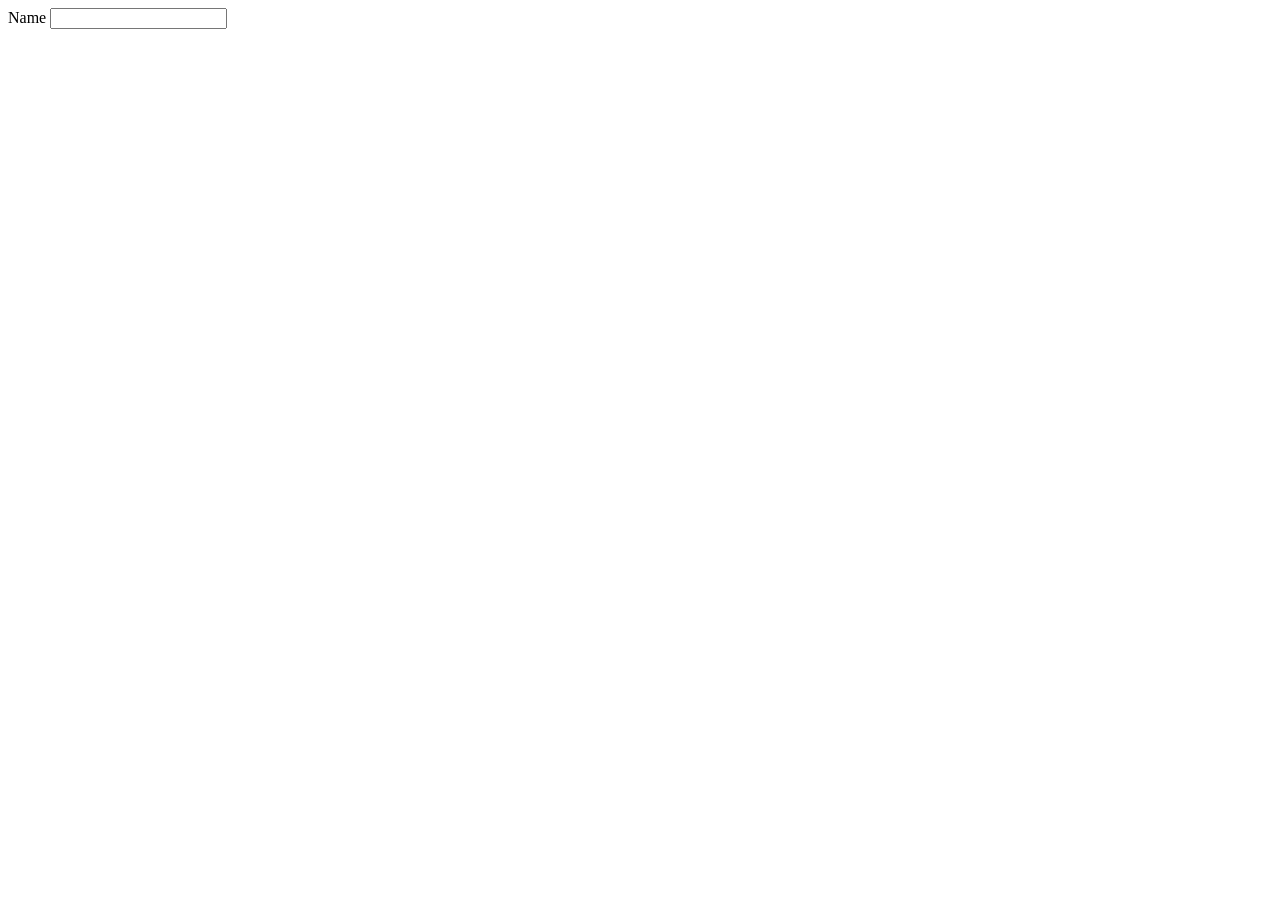
==== form-validation/index.html @ 927b0b45 "working with form validation" ====
<!DOCTYPE html>
<html lang="en">
<head>
    <meta charset="UTF-8">
    <meta http-equiv="X-UA-Compatible" content="IE=edge">
    <meta name="viewport" content="width=device-width, initial-scale=1.0">
    <title>Form Validation with JS</title>
    <link rel="stylesheet" href="styles.css">
    <script src="script.js" defer></script>
</head>
<body>
  <div>
    <form action="/" method="GET">
      <div>
        <label for="name">Name</label>
        <input type="text">
      </div>
    </form>
  </div>
</body>
</html>
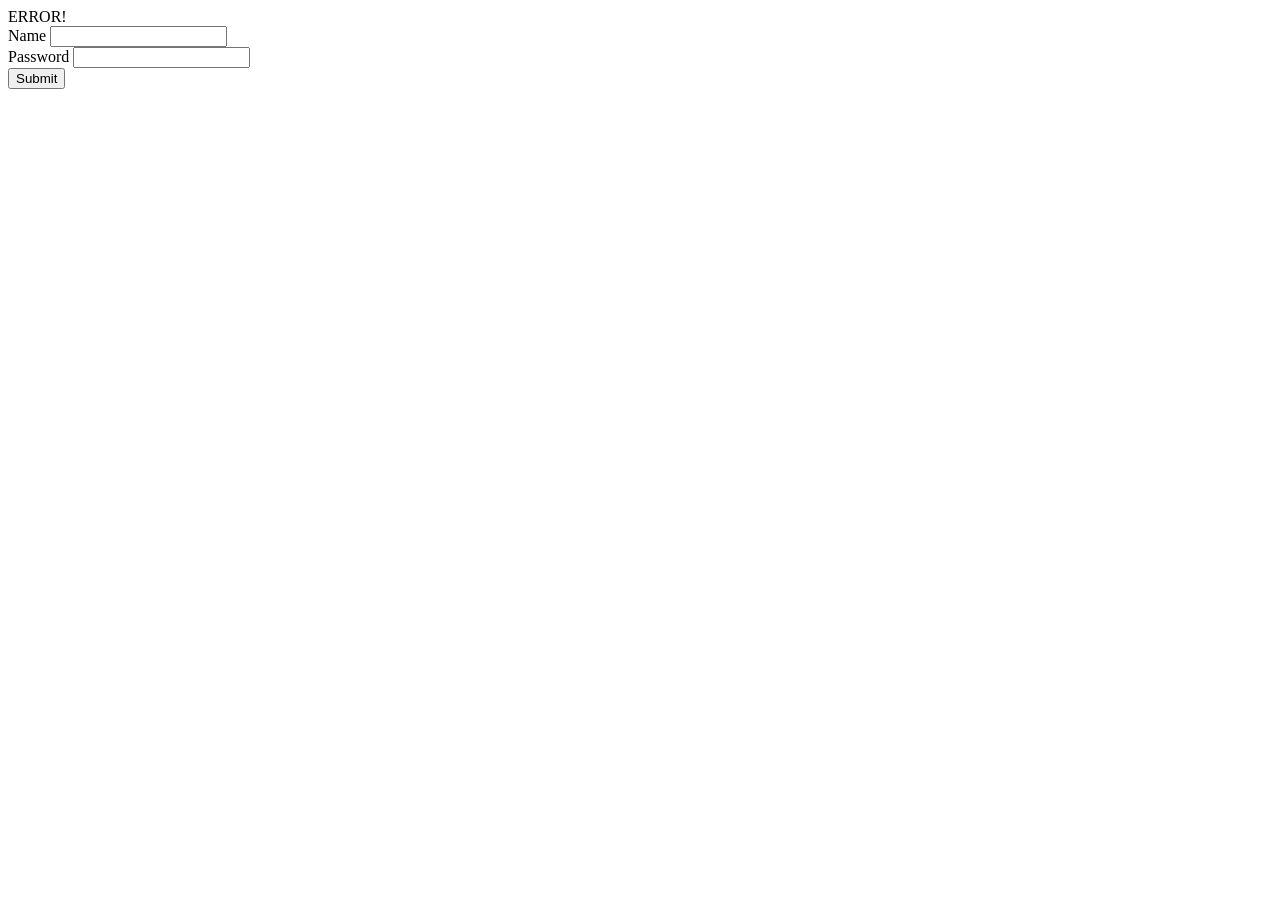
==== commit bc2212be: "structuring html" ====
--- a/form-validation/index.html
+++ b/form-validation/index.html
@@ -1,21 +1,25 @@
 <!DOCTYPE html>
 <html lang="en">
-<head>
-    <meta charset="UTF-8">
-    <meta http-equiv="X-UA-Compatible" content="IE=edge">
-    <meta name="viewport" content="width=device-width, initial-scale=1.0">
+  <head>
+    <meta charset="UTF-8" />
+    <meta http-equiv="X-UA-Compatible" content="IE=edge" />
+    <meta name="viewport" content="width=device-width, initial-scale=1.0" />
     <title>Form Validation with JS</title>
-    <link rel="stylesheet" href="styles.css">
+    <link rel="stylesheet" href="styles.css" />
     <script src="script.js" defer></script>
-</head>
-<body>
-  <div>
-    <form action="/" method="GET">
+  </head>
+  <body>
+    <div id="error">ERROR!</div>
+    <form id="form" action="/" method="GET">
       <div>
         <label for="name">Name</label>
-        <input type="text">
+        <input id="name" name="name" type="text" />
       </div>
+      <div>
+        <label for="password">Password</label>
+        <input id="password" name="password" type="text" />
+      </div>
+      <button type="submit">Submit</button>
     </form>
-  </div>
-</body>
-</html>+  </body>
+</html>
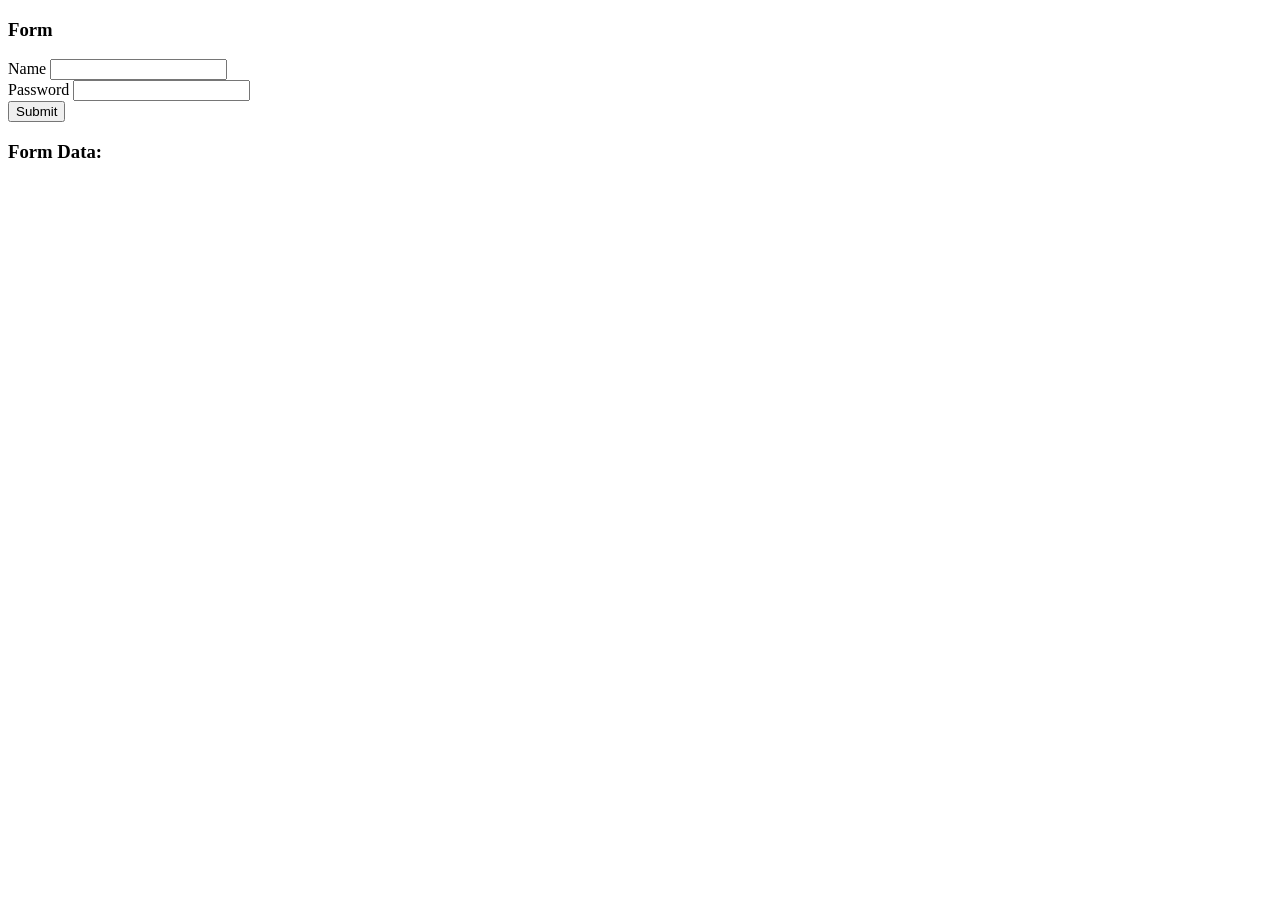
==== commit 20253678: "working on form validation" ====
--- a/form-validation/index.html
+++ b/form-validation/index.html
@@ -9,7 +9,8 @@
     <script src="script.js" defer></script>
   </head>
   <body>
-    <div id="error">ERROR!</div>
+    <div id="error"></div>
+    <h3>Form</h3>
     <form id="form" action="/" method="GET">
       <div>
         <label for="name">Name</label>
@@ -21,5 +22,10 @@
       </div>
       <button type="submit">Submit</button>
     </form>
+    <div>
+      <h3>Form Data:</h3>
+      <p id="username-data"></p>
+      <p id="password-data"></p>
+    </div>
   </body>
 </html>
